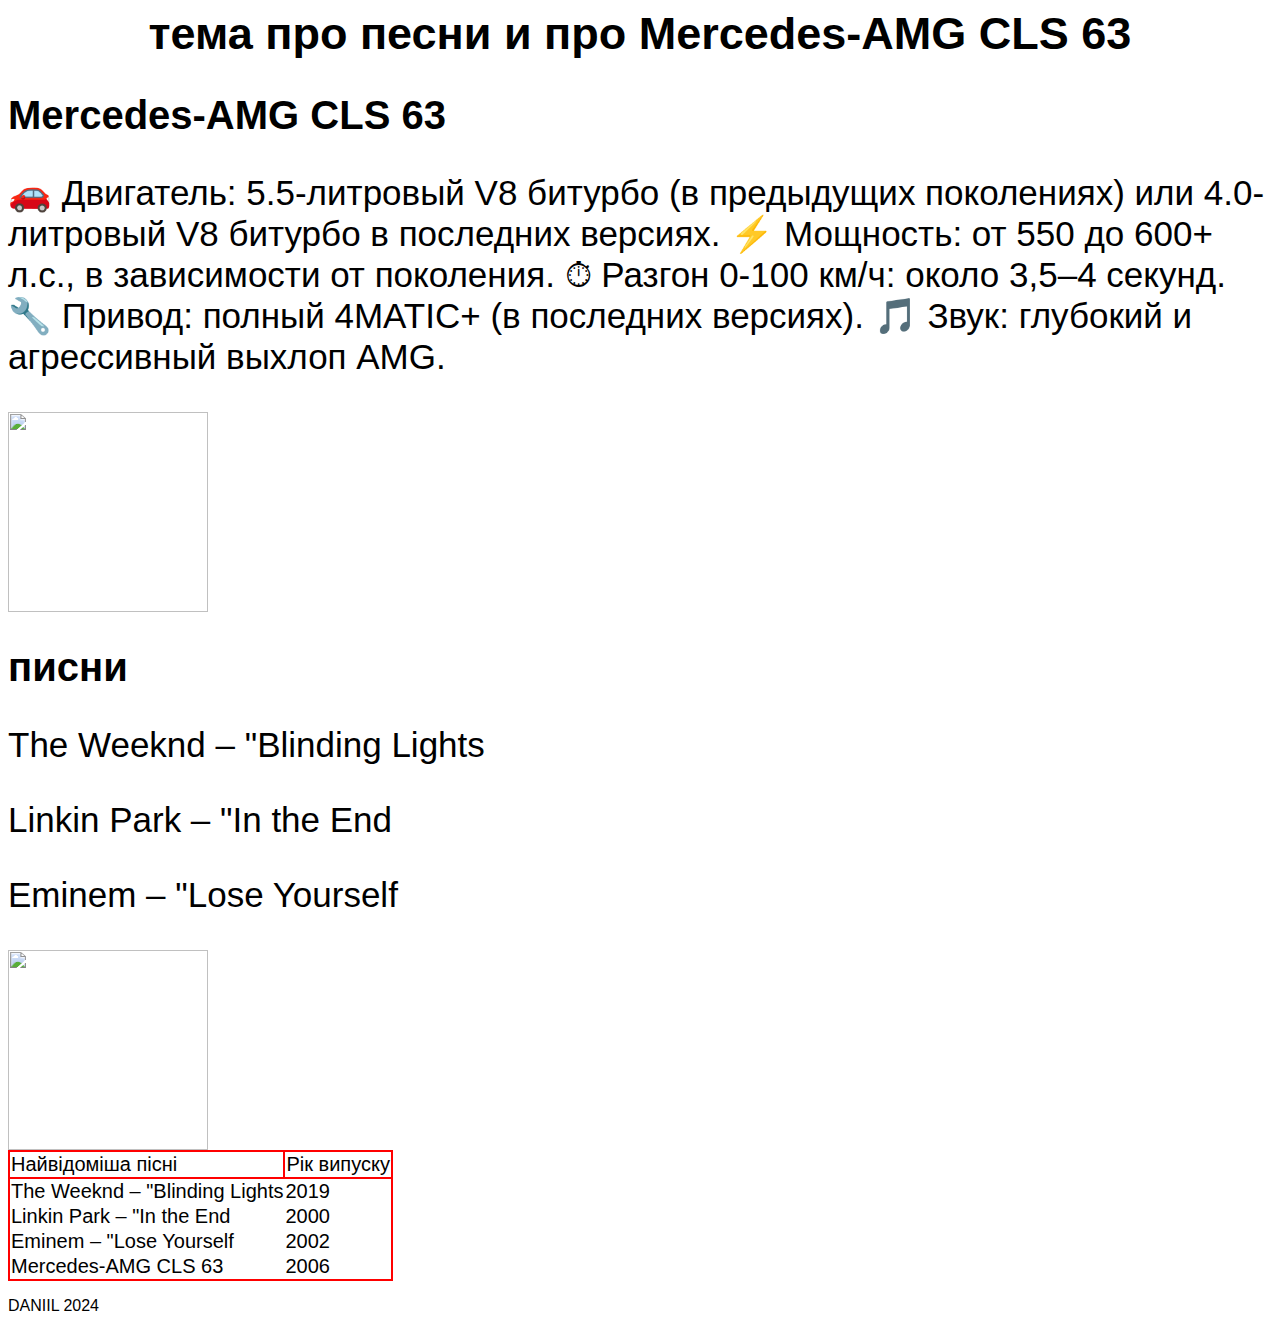
==== index.html @ 55b5858d "Update and rename README.md to index.html" ====
<html> 
     <head> 
         <title> тема про песни и про Mercedes-AMG CLS 63
           
  
            </title>  
 </head>  
  <body style="font-family:sans-serif; background-color:white; color:black"> 
      <header> 
        <h1 style="font-size:45px; text-align:center">тема про песни и про Mercedes-AMG CLS 63</h1> 
        </header> 

        <main> 
             <h2 style="font-size:40px">Mercedes-AMG CLS 63</h2> 
             <p style="font-size:35px">🚗 Двигатель: 5.5-литровый V8 битурбо (в предыдущих поколениях) или 4.0-литровый V8 битурбо в последних версиях.
                ⚡ Мощность: от 550 до 600+ л.с., в зависимости от поколения.
                ⏱ Разгон 0-100 км/ч: около 3,5–4 секунд.
                🔧 Привод: полный 4MATIC+ (в последних версиях).
                🎵 Звук: глубокий и агрессивный выхлоп AMG. </p> 
             <img src="https://i.pinimg.com/736x/f1/57/79/f15779c07ea2fff5ed85dcf578652a8d.jpg" height="200"px/> 
            <h2 style="font-size:40px">писни</h2>
            <p style="font-size:35px">The Weeknd – "Blinding Lights</p>
            <p style="font-size:35px">Linkin Park – "In the End</p>
            <p style="font-size:35px">Eminem – "Lose Yourself</p>
       
           
             <img src="https://i.ytimg.com/vi/Esn11r5aP1Q/sddefault.jpg"/  height="200"px/> 
            
   <table style="font-size:20px; border: 2px solid red; border-collapse:collapse">
                <tr style="border: 2px solid red;"> 
                    <td style="border: 2px solid red;"> Найвідоміша пісні</td>
                    <td style="border: 2px solid red;"> Рік випуску</td>
                </tr>
                
                <tr> 
                    <td>The Weeknd – "Blinding Lights </td>
                    <td>2019 </td>
                </tr><tr> 
                    <td>Linkin Park – "In the End </td>
                    <td>2000 </td>
                </tr><tr> 
                    <td>Eminem – "Lose Yourself </td>
                    <td>2002 </td>
                </tr><tr> 
                    <td>Mercedes-AMG CLS 63 </td>
                    <td>2006 </td>
                </tr>
            </table>
</main> 


<footer> 
     <p>DANIIL  2024 </p> 
    </footer> 
  </body> 
    </html>
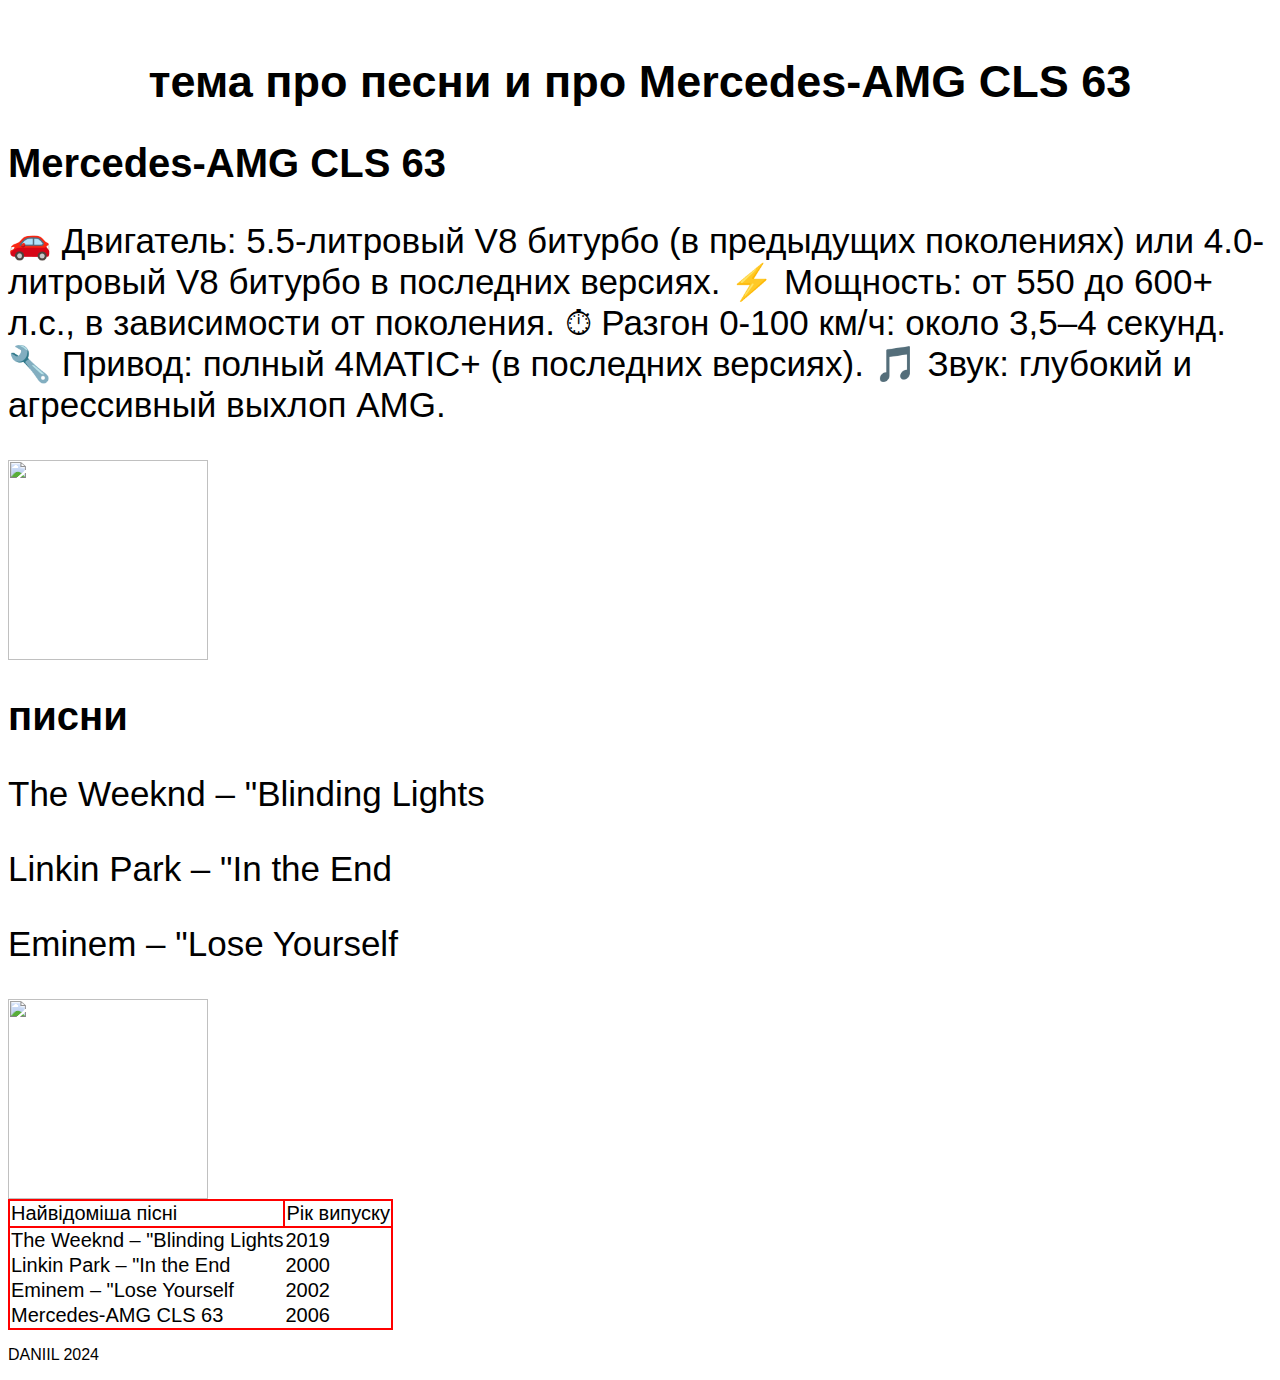
==== commit 49fc984a: "Update index.html" ====
--- a/index.html
+++ b/index.html
@@ -1,4 +1,5 @@
 <html> 
+     <a style="color:white" href="index.html"> вперед</a>
      <head> 
          <title> тема про песни и про Mercedes-AMG CLS 63
            
